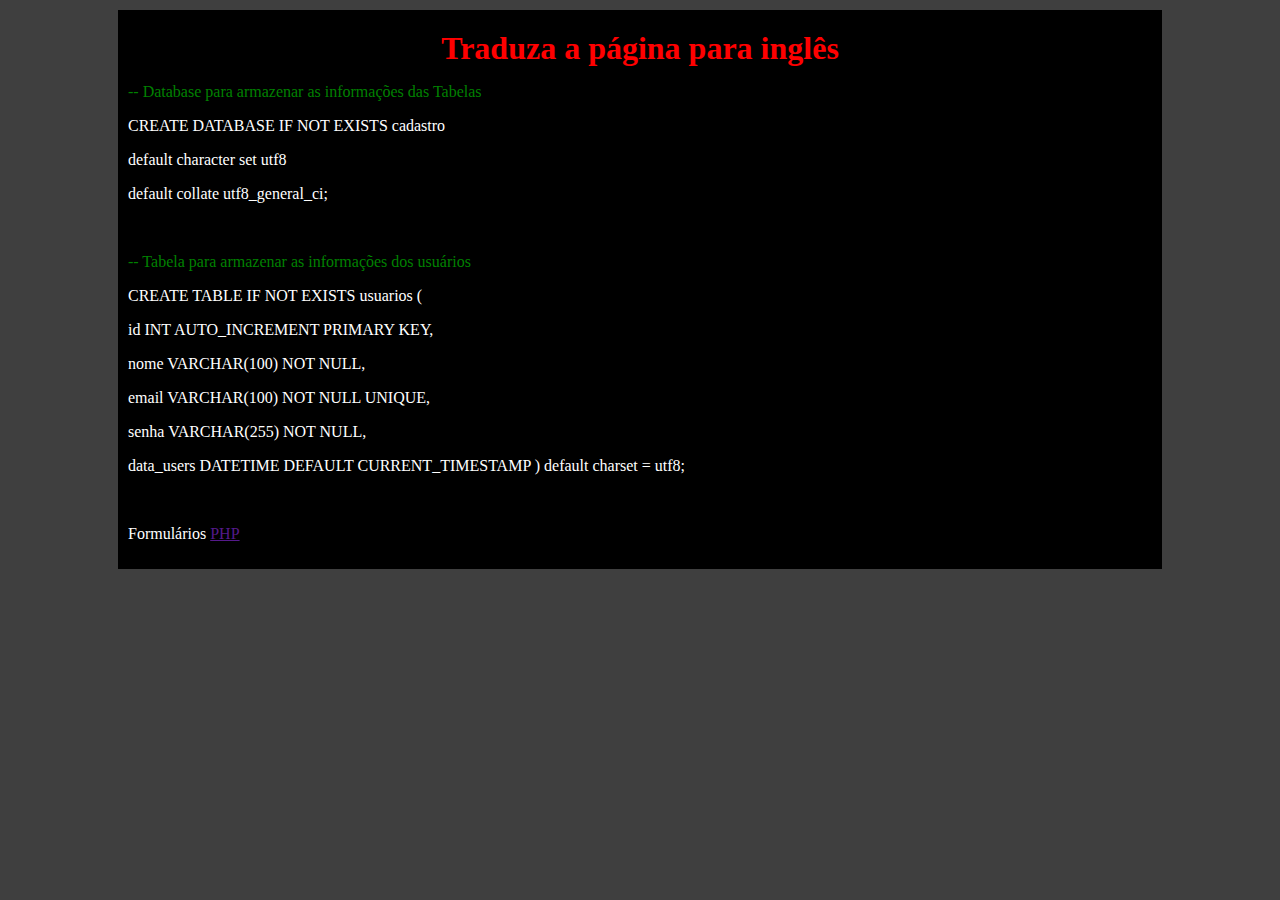
==== index.html @ 6c5394d5 "Initial commit" ====
<!DOCTYPE html>
<html lang="pt-br">
<head>
    <meta charset="UTF-8">
    <meta name="viewport" content="width=device-width, initial-scale=1.0">
    <title>MySQL</title>

    <style>
        body {
            margin: 10px;
            padding: 0px;
            color: white;
            background-color: rgba(0, 0, 0, 0.753);
        }

        div {
                    width: 80vw;
                    padding: 10px;
                    background-color: rgb(0, 0, 0);
                    margin: auto;

        }

        h1 {
                    text-align: center;
                    margin: 10px;
                    color: red;
        }
    </style>

</head>
<body>
        <div>
            <h1>Traduza a página para inglês</h1>
            <p style="color: green;">-- Database para armazenar as informações das Tabelas</p>
            <p>CREATE DATABASE IF NOT EXISTS cadastro</p>
            <p>default character set utf8</p>
            <p>default collate utf8_general_ci;</p><br>
            
            <p style="color: green;">-- Tabela para armazenar as informações dos usuários</p>
            <p>CREATE TABLE IF NOT EXISTS usuarios (</p>
            <p>id INT AUTO_INCREMENT PRIMARY KEY,</p>
            <p>nome VARCHAR(100) NOT NULL,</p>
            <p>email VARCHAR(100) NOT NULL UNIQUE,</p>
            <p>senha VARCHAR(255) NOT NULL,</p>
            <p>
                data_users DATETIME DEFAULT CURRENT_TIMESTAMP
                ) default charset = utf8;
            </p><br>

            <p>Formulários <a href="">PHP</a></p>
        </div>
   
    
</body>
</html>
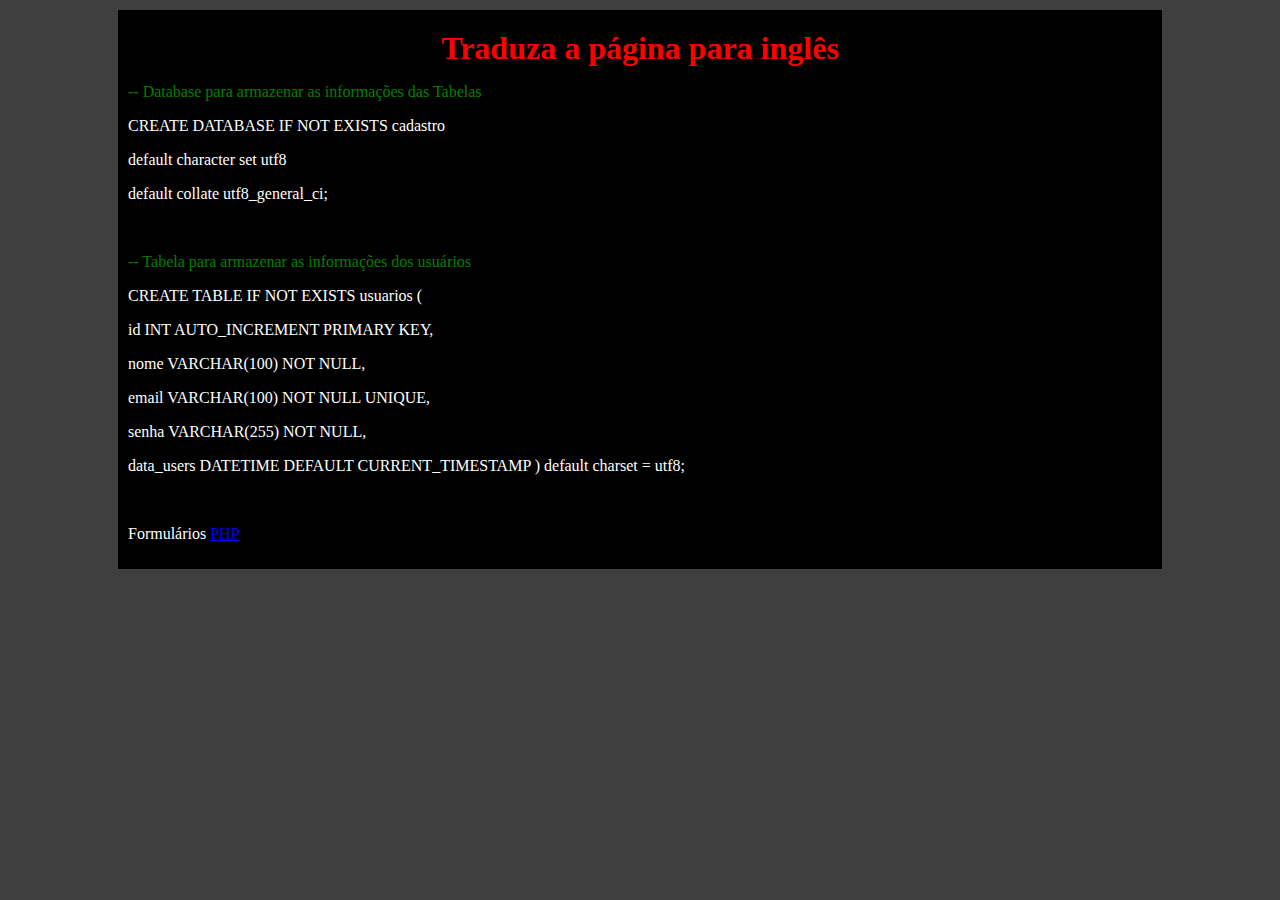
==== commit 3a714918: "e" ====
--- a/index.html
+++ b/index.html
@@ -48,7 +48,7 @@
                 ) default charset = utf8;
             </p><br>
 
-            <p>Formulários <a href="">PHP</a></p>
+            <p>Formulários <a href="https://gregorioponciano.github.io/php/index.html">PHP</a></p>
         </div>
    
     
